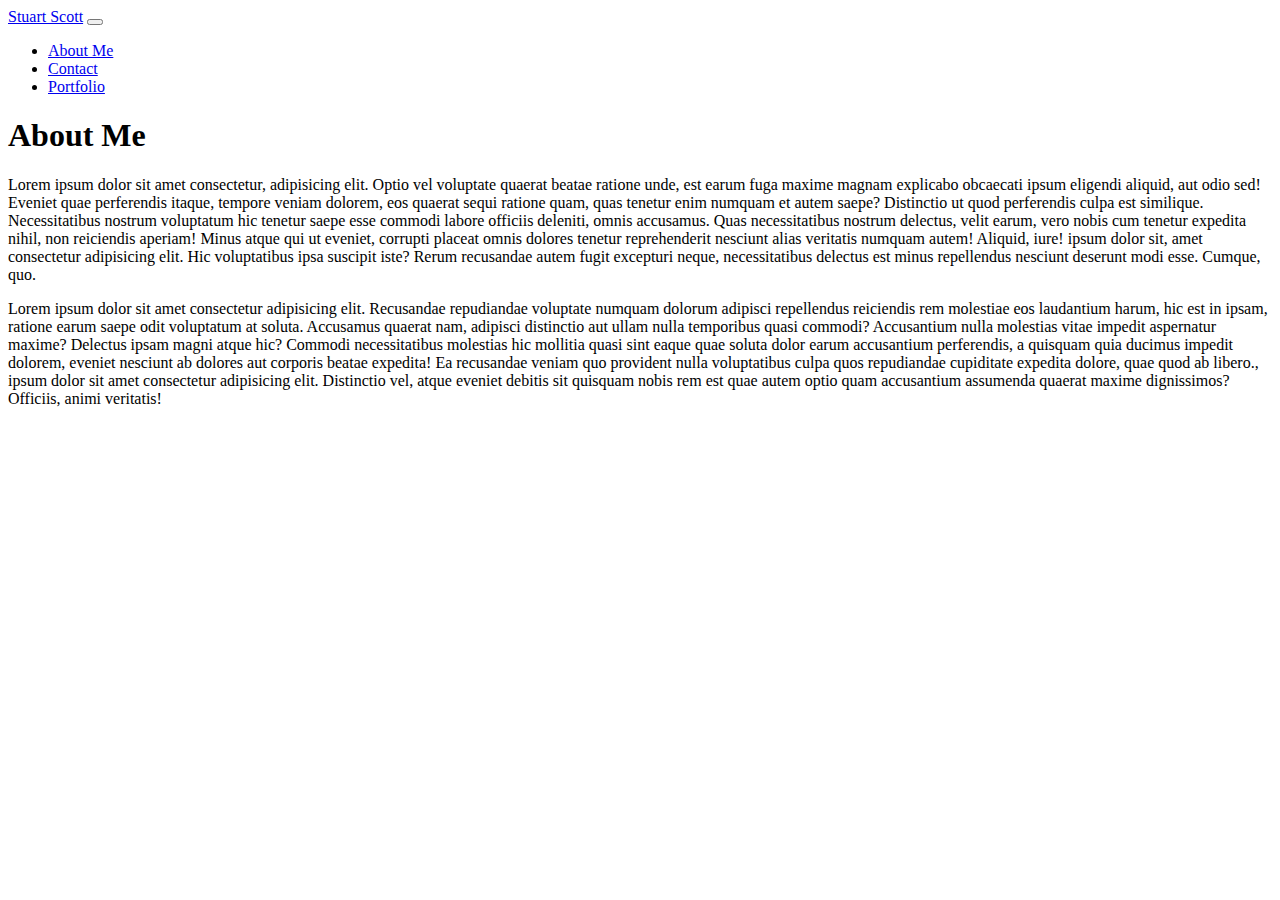
==== aboutme.html @ 73970126 "updated navbar on each page and added about me" ====
<!doctype html>
<html lang="en">

<head>
  <!-- Required meta tags -->
  <meta charset="utf-8">
  <meta name="viewport" content="width=device-width, initial-scale=1, shrink-to-fit=no">

  <!-- Bootstrap CSS -->
  <link rel="stylesheet" href="https://stackpath.bootstrapcdn.com/bootstrap/4.5.0/css/bootstrap.min.css"
    integrity="sha384-9aIt2nRpC12Uk9gS9baDl411NQApFmC26EwAOH8WgZl5MYYxFfc+NcPb1dKGj7Sk" crossorigin="anonymous">

  <title>My Portfolio</title>
</head>
<!-- Navbar goes here -->
<nav class="navbar navbar-expand-lg navbar-light bg-light">
  <a class="navbar-brand" href="index.html">Stuart Scott</a>
  <button class="navbar-toggler" type="button" data-toggle="collapse" data-target="#navbarSupportedContent"
    aria-controls="navbarSupportedContent" aria-expanded="false" aria-label="Toggle navigation">
    <span class="navbar-toggler-icon"></span>
  </button>

  <div class="collapse navbar-collapse" id="navbarSupportedContent">
    <ul class="navbar-nav mr-auto">
       <li class="nav-item">
        <a class="nav-link" href="aboutme.html">About Me</a>
      </li>
      <li class="nav-item active">
        <a class="nav-link" href="contact.html">Contact</a>
      </li>
      <li class="nav-item">
        <a class="nav-link" href="portfolio.html">Portfolio</a>
      </li>
     
      <!-- <li class="nav-item">
        <a class="nav-link disabled" href="#" tabindex="-1" aria-disabled="true">Disabled</a>
      </li> -->
    </ul>
    <!-- <form class="form-inline my-2 my-lg-0">
      <input class="form-control mr-sm-2" type="search" placeholder="Search" aria-label="Search">
      <button class="btn btn-outline-success my-2 my-sm-0" type="submit">Search</button>
    </form> -->
  </div>
</nav> <!-- Navbar content -->
<body>
  <!-- Container goes here -->
  <!-- need a row and a column here followed by a picture -->
  <h1>About Me</h1>
  <p>Lorem ipsum dolor sit amet consectetur, adipisicing elit. Optio vel voluptate quaerat beatae ratione unde, est
    earum fuga maxime magnam explicabo obcaecati ipsum eligendi aliquid, aut odio sed! Eveniet quae perferendis itaque,
    tempore veniam dolorem, eos quaerat sequi ratione quam, quas tenetur enim numquam et autem saepe? Distinctio ut quod
    perferendis culpa est similique. Necessitatibus nostrum voluptatum hic tenetur saepe esse commodi labore officiis
    deleniti, omnis accusamus. Quas necessitatibus nostrum delectus, velit earum, vero nobis cum tenetur expedita nihil,
    non reiciendis aperiam! Minus atque qui ut eveniet, corrupti placeat omnis dolores tenetur reprehenderit nesciunt
    alias veritatis numquam autem! Aliquid, iure! ipsum dolor sit, amet consectetur adipisicing elit. Hic voluptatibus
    ipsa suscipit iste? Rerum recusandae
    autem fugit excepturi neque, necessitatibus delectus est minus repellendus nesciunt deserunt modi esse. Cumque, quo.
  </p>
  <p>Lorem ipsum dolor sit amet consectetur adipisicing elit. Recusandae repudiandae voluptate numquam dolorum adipisci
    repellendus reiciendis rem molestiae eos laudantium harum, hic est in ipsam, ratione earum saepe odit voluptatum at
    soluta. Accusamus quaerat nam, adipisci distinctio aut ullam nulla temporibus quasi commodi? Accusantium nulla
    molestias vitae impedit aspernatur maxime? Delectus ipsam magni atque hic? Commodi necessitatibus molestias hic
    mollitia quasi sint eaque quae soluta dolor earum accusantium perferendis, a quisquam quia ducimus impedit dolorem,
    eveniet nesciunt ab dolores aut corporis beatae expedita! Ea recusandae veniam quo provident nulla voluptatibus
    culpa quos repudiandae cupiditate expedita dolore, quae quod ab libero., ipsum dolor sit amet consectetur
    adipisicing elit. Distinctio vel, atque eveniet debitis sit quisquam nobis
    rem est quae autem optio quam accusantium assumenda quaerat maxime dignissimos? Officiis, animi veritatis!</p>

  <!-- Optional JavaScript -->
  <!-- jQuery first, then Popper.js, then Bootstrap JS -->
  <script src="https://code.jquery.com/jquery-3.5.1.slim.min.js"
    integrity="sha384-DfXdz2htPH0lsSSs5nCTpuj/zy4C+OGpamoFVy38MVBnE+IbbVYUew+OrCXaRkfj" crossorigin="anonymous">
  </script>
  <script src="https://cdn.jsdelivr.net/npm/popper.js@1.16.0/dist/umd/popper.min.js"
    integrity="sha384-Q6E9RHvbIyZFJoft+2mJbHaEWldlvI9IOYy5n3zV9zzTtmI3UksdQRVvoxMfooAo" crossorigin="anonymous">
  </script>
  <script src="https://stackpath.bootstrapcdn.com/bootstrap/4.5.0/js/bootstrap.min.js"
    integrity="sha384-OgVRvuATP1z7JjHLkuOU7Xw704+h835Lr+6QL9UvYjZE3Ipu6Tp75j7Bh/kR0JKI" crossorigin="anonymous">
  </script>
</body>



</html>
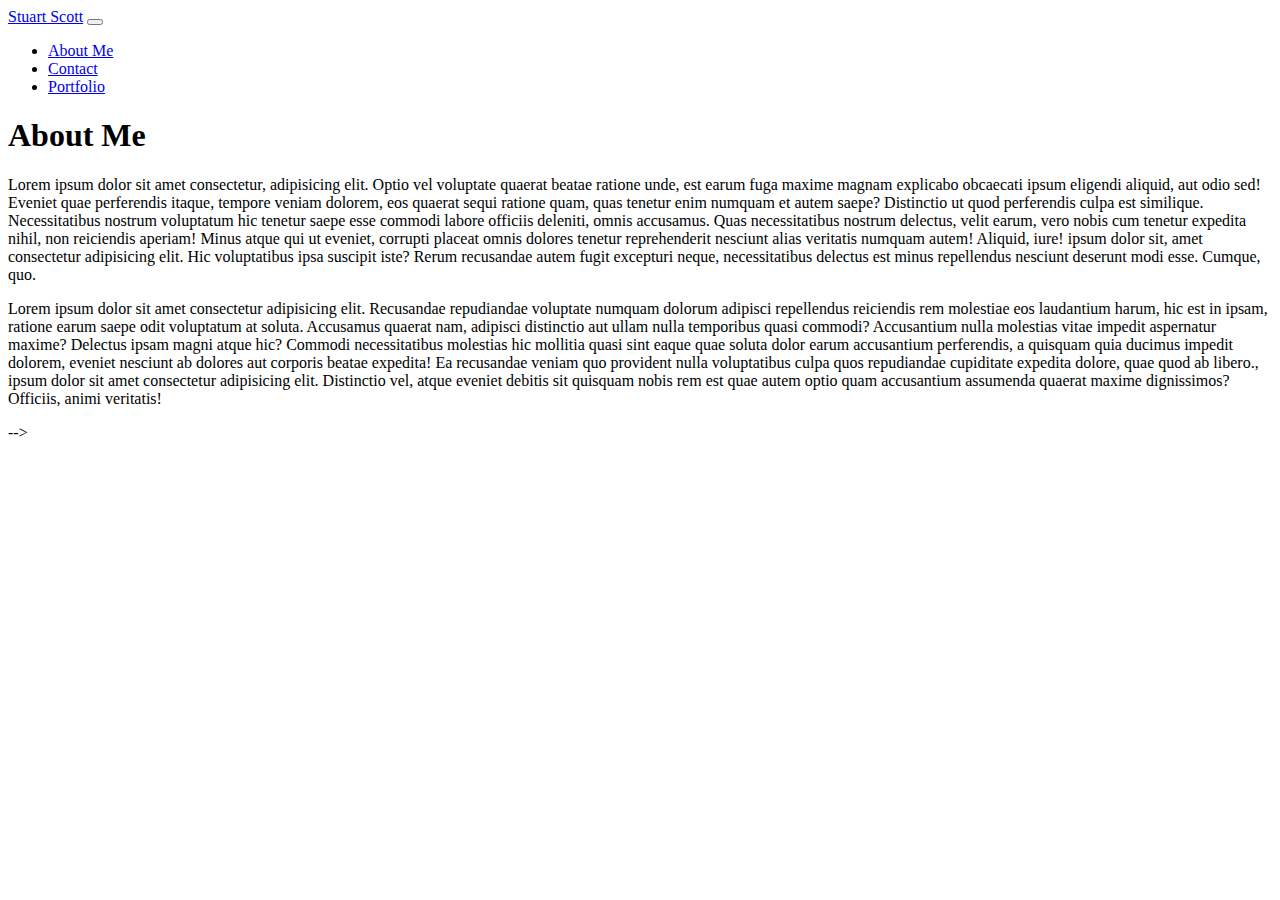
==== commit c053f18b: "contact page started and index navbar adjusted" ====
--- a/aboutme.html
+++ b/aboutme.html
@@ -42,42 +42,42 @@
     </form> -->
   </div>
 </nav> <!-- Navbar content -->
-<body>
-  <!-- Container goes here -->
-  <!-- need a row and a column here followed by a picture -->
-  <h1>About Me</h1>
-  <p>Lorem ipsum dolor sit amet consectetur, adipisicing elit. Optio vel voluptate quaerat beatae ratione unde, est
-    earum fuga maxime magnam explicabo obcaecati ipsum eligendi aliquid, aut odio sed! Eveniet quae perferendis itaque,
-    tempore veniam dolorem, eos quaerat sequi ratione quam, quas tenetur enim numquam et autem saepe? Distinctio ut quod
-    perferendis culpa est similique. Necessitatibus nostrum voluptatum hic tenetur saepe esse commodi labore officiis
-    deleniti, omnis accusamus. Quas necessitatibus nostrum delectus, velit earum, vero nobis cum tenetur expedita nihil,
-    non reiciendis aperiam! Minus atque qui ut eveniet, corrupti placeat omnis dolores tenetur reprehenderit nesciunt
-    alias veritatis numquam autem! Aliquid, iure! ipsum dolor sit, amet consectetur adipisicing elit. Hic voluptatibus
-    ipsa suscipit iste? Rerum recusandae
-    autem fugit excepturi neque, necessitatibus delectus est minus repellendus nesciunt deserunt modi esse. Cumque, quo.
-  </p>
-  <p>Lorem ipsum dolor sit amet consectetur adipisicing elit. Recusandae repudiandae voluptate numquam dolorum adipisci
-    repellendus reiciendis rem molestiae eos laudantium harum, hic est in ipsam, ratione earum saepe odit voluptatum at
-    soluta. Accusamus quaerat nam, adipisci distinctio aut ullam nulla temporibus quasi commodi? Accusantium nulla
-    molestias vitae impedit aspernatur maxime? Delectus ipsam magni atque hic? Commodi necessitatibus molestias hic
-    mollitia quasi sint eaque quae soluta dolor earum accusantium perferendis, a quisquam quia ducimus impedit dolorem,
-    eveniet nesciunt ab dolores aut corporis beatae expedita! Ea recusandae veniam quo provident nulla voluptatibus
-    culpa quos repudiandae cupiditate expedita dolore, quae quod ab libero., ipsum dolor sit amet consectetur
-    adipisicing elit. Distinctio vel, atque eveniet debitis sit quisquam nobis
-    rem est quae autem optio quam accusantium assumenda quaerat maxime dignissimos? Officiis, animi veritatis!</p>
-
-  <!-- Optional JavaScript -->
-  <!-- jQuery first, then Popper.js, then Bootstrap JS -->
-  <script src="https://code.jquery.com/jquery-3.5.1.slim.min.js"
-    integrity="sha384-DfXdz2htPH0lsSSs5nCTpuj/zy4C+OGpamoFVy38MVBnE+IbbVYUew+OrCXaRkfj" crossorigin="anonymous">
-  </script>
-  <script src="https://cdn.jsdelivr.net/npm/popper.js@1.16.0/dist/umd/popper.min.js"
-    integrity="sha384-Q6E9RHvbIyZFJoft+2mJbHaEWldlvI9IOYy5n3zV9zzTtmI3UksdQRVvoxMfooAo" crossorigin="anonymous">
-  </script>
-  <script src="https://stackpath.bootstrapcdn.com/bootstrap/4.5.0/js/bootstrap.min.js"
-    integrity="sha384-OgVRvuATP1z7JjHLkuOU7Xw704+h835Lr+6QL9UvYjZE3Ipu6Tp75j7Bh/kR0JKI" crossorigin="anonymous">
-  </script>
-</body>
+<!-- <body>
+    <!-- Container goes here -->
+    <!-- need a row and a column here followed by a picture -->
+    <h1>About Me</h1>
+    <p>Lorem ipsum dolor sit amet consectetur, adipisicing elit. Optio vel voluptate quaerat beatae ratione unde, est
+      earum fuga maxime magnam explicabo obcaecati ipsum eligendi aliquid, aut odio sed! Eveniet quae perferendis itaque,
+      tempore veniam dolorem, eos quaerat sequi ratione quam, quas tenetur enim numquam et autem saepe? Distinctio ut quod
+      perferendis culpa est similique. Necessitatibus nostrum voluptatum hic tenetur saepe esse commodi labore officiis
+      deleniti, omnis accusamus. Quas necessitatibus nostrum delectus, velit earum, vero nobis cum tenetur expedita nihil,
+      non reiciendis aperiam! Minus atque qui ut eveniet, corrupti placeat omnis dolores tenetur reprehenderit nesciunt
+      alias veritatis numquam autem! Aliquid, iure! ipsum dolor sit, amet consectetur adipisicing elit. Hic voluptatibus
+      ipsa suscipit iste? Rerum recusandae
+      autem fugit excepturi neque, necessitatibus delectus est minus repellendus nesciunt deserunt modi esse. Cumque, quo.
+    </p>
+    <p>Lorem ipsum dolor sit amet consectetur adipisicing elit. Recusandae repudiandae voluptate numquam dolorum adipisci
+      repellendus reiciendis rem molestiae eos laudantium harum, hic est in ipsam, ratione earum saepe odit voluptatum at
+      soluta. Accusamus quaerat nam, adipisci distinctio aut ullam nulla temporibus quasi commodi? Accusantium nulla
+      molestias vitae impedit aspernatur maxime? Delectus ipsam magni atque hic? Commodi necessitatibus molestias hic
+      mollitia quasi sint eaque quae soluta dolor earum accusantium perferendis, a quisquam quia ducimus impedit dolorem,
+      eveniet nesciunt ab dolores aut corporis beatae expedita! Ea recusandae veniam quo provident nulla voluptatibus
+      culpa quos repudiandae cupiditate expedita dolore, quae quod ab libero., ipsum dolor sit amet consectetur
+      adipisicing elit. Distinctio vel, atque eveniet debitis sit quisquam nobis
+      rem est quae autem optio quam accusantium assumenda quaerat maxime dignissimos? Officiis, animi veritatis!</p>
+  
+    <!-- Optional JavaScript -->
+    <!-- jQuery first, then Popper.js, then Bootstrap JS -->
+    <script src="https://code.jquery.com/jquery-3.5.1.slim.min.js"
+      integrity="sha384-DfXdz2htPH0lsSSs5nCTpuj/zy4C+OGpamoFVy38MVBnE+IbbVYUew+OrCXaRkfj" crossorigin="anonymous">
+    </script>
+    <script src="https://cdn.jsdelivr.net/npm/popper.js@1.16.0/dist/umd/popper.min.js"
+      integrity="sha384-Q6E9RHvbIyZFJoft+2mJbHaEWldlvI9IOYy5n3zV9zzTtmI3UksdQRVvoxMfooAo" crossorigin="anonymous">
+    </script>
+    <script src="https://stackpath.bootstrapcdn.com/bootstrap/4.5.0/js/bootstrap.min.js"
+      integrity="sha384-OgVRvuATP1z7JjHLkuOU7Xw704+h835Lr+6QL9UvYjZE3Ipu6Tp75j7Bh/kR0JKI" crossorigin="anonymous">
+    </script>
+  </body> -->
 
 
 
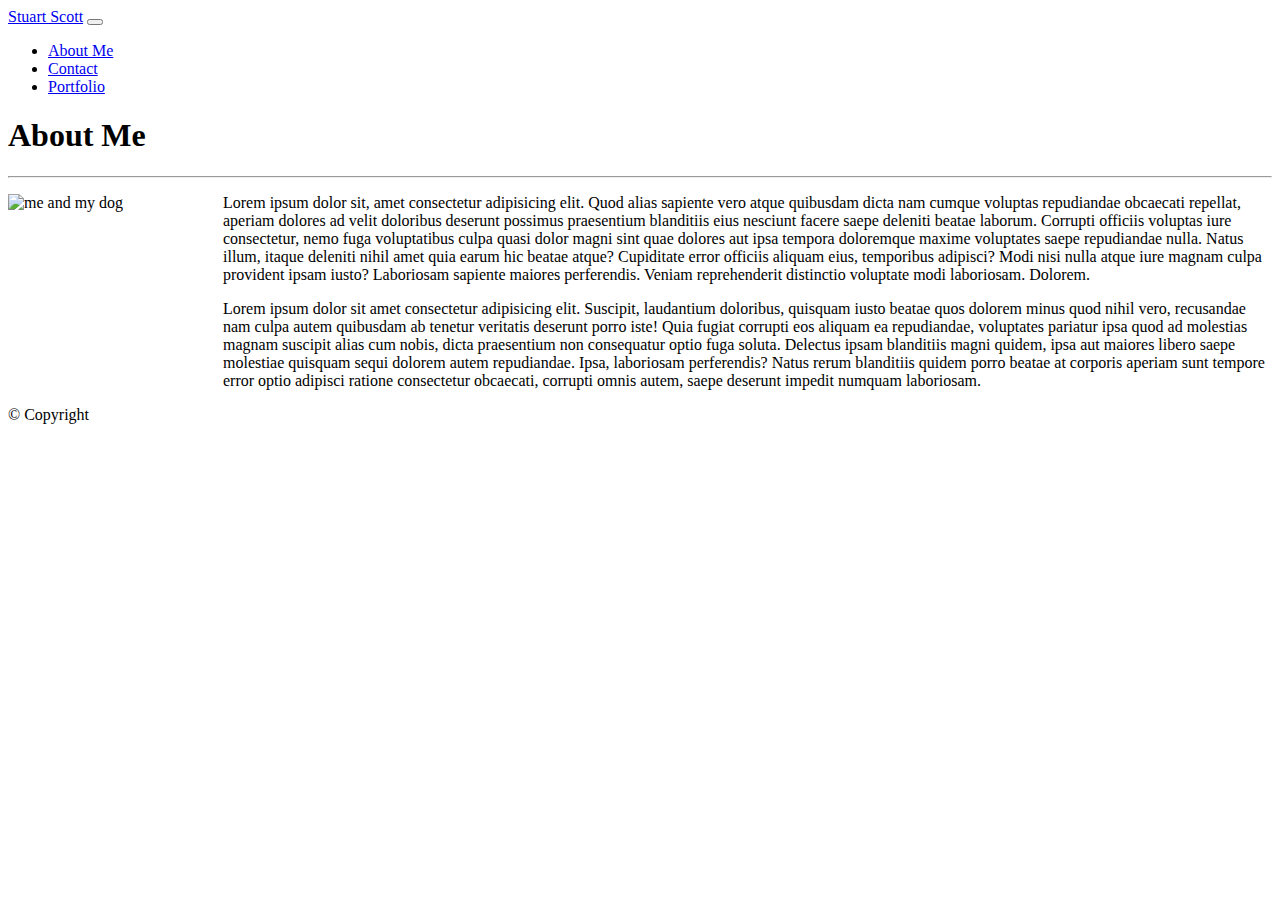
==== commit 2cc35b5b: "cleaned each page and started work on portfolio" ====
--- a/aboutme.html
+++ b/aboutme.html
@@ -5,80 +5,97 @@
   <!-- Required meta tags -->
   <meta charset="utf-8">
   <meta name="viewport" content="width=device-width, initial-scale=1, shrink-to-fit=no">
-
+  <!-- title goes here -->
+  <title>My Portfolio</title>
   <!-- Bootstrap CSS -->
   <link rel="stylesheet" href="https://stackpath.bootstrapcdn.com/bootstrap/4.5.0/css/bootstrap.min.css"
     integrity="sha384-9aIt2nRpC12Uk9gS9baDl411NQApFmC26EwAOH8WgZl5MYYxFfc+NcPb1dKGj7Sk" crossorigin="anonymous">
-
-  <title>My Portfolio</title>
+  <!-- custom stylsheet-->
+  <link rel="stylesheet" href="./assets/css/style.css">
 </head>
 <!-- Navbar goes here -->
-<nav class="navbar navbar-expand-lg navbar-light bg-light">
-  <a class="navbar-brand" href="index.html">Stuart Scott</a>
-  <button class="navbar-toggler" type="button" data-toggle="collapse" data-target="#navbarSupportedContent"
-    aria-controls="navbarSupportedContent" aria-expanded="false" aria-label="Toggle navigation">
-    <span class="navbar-toggler-icon"></span>
-  </button>
-
-  <div class="collapse navbar-collapse" id="navbarSupportedContent">
-    <ul class="navbar-nav mr-auto">
-       <li class="nav-item">
-        <a class="nav-link" href="aboutme.html">About Me</a>
-      </li>
-      <li class="nav-item active">
-        <a class="nav-link" href="contact.html">Contact</a>
-      </li>
-      <li class="nav-item">
-        <a class="nav-link" href="portfolio.html">Portfolio</a>
-      </li>
-     
-      <!-- <li class="nav-item">
-        <a class="nav-link disabled" href="#" tabindex="-1" aria-disabled="true">Disabled</a>
-      </li> -->
-    </ul>
-    <!-- <form class="form-inline my-2 my-lg-0">
-      <input class="form-control mr-sm-2" type="search" placeholder="Search" aria-label="Search">
-      <button class="btn btn-outline-success my-2 my-sm-0" type="submit">Search</button>
-    </form> -->
-  </div>
-</nav> <!-- Navbar content -->
-<!-- <body>
-    <!-- Container goes here -->
-    <!-- need a row and a column here followed by a picture -->
-    <h1>About Me</h1>
-    <p>Lorem ipsum dolor sit amet consectetur, adipisicing elit. Optio vel voluptate quaerat beatae ratione unde, est
-      earum fuga maxime magnam explicabo obcaecati ipsum eligendi aliquid, aut odio sed! Eveniet quae perferendis itaque,
-      tempore veniam dolorem, eos quaerat sequi ratione quam, quas tenetur enim numquam et autem saepe? Distinctio ut quod
-      perferendis culpa est similique. Necessitatibus nostrum voluptatum hic tenetur saepe esse commodi labore officiis
-      deleniti, omnis accusamus. Quas necessitatibus nostrum delectus, velit earum, vero nobis cum tenetur expedita nihil,
-      non reiciendis aperiam! Minus atque qui ut eveniet, corrupti placeat omnis dolores tenetur reprehenderit nesciunt
-      alias veritatis numquam autem! Aliquid, iure! ipsum dolor sit, amet consectetur adipisicing elit. Hic voluptatibus
-      ipsa suscipit iste? Rerum recusandae
-      autem fugit excepturi neque, necessitatibus delectus est minus repellendus nesciunt deserunt modi esse. Cumque, quo.
-    </p>
-    <p>Lorem ipsum dolor sit amet consectetur adipisicing elit. Recusandae repudiandae voluptate numquam dolorum adipisci
-      repellendus reiciendis rem molestiae eos laudantium harum, hic est in ipsam, ratione earum saepe odit voluptatum at
-      soluta. Accusamus quaerat nam, adipisci distinctio aut ullam nulla temporibus quasi commodi? Accusantium nulla
-      molestias vitae impedit aspernatur maxime? Delectus ipsam magni atque hic? Commodi necessitatibus molestias hic
-      mollitia quasi sint eaque quae soluta dolor earum accusantium perferendis, a quisquam quia ducimus impedit dolorem,
-      eveniet nesciunt ab dolores aut corporis beatae expedita! Ea recusandae veniam quo provident nulla voluptatibus
-      culpa quos repudiandae cupiditate expedita dolore, quae quod ab libero., ipsum dolor sit amet consectetur
-      adipisicing elit. Distinctio vel, atque eveniet debitis sit quisquam nobis
-      rem est quae autem optio quam accusantium assumenda quaerat maxime dignissimos? Officiis, animi veritatis!</p>
-  
-    <!-- Optional JavaScript -->
-    <!-- jQuery first, then Popper.js, then Bootstrap JS -->
-    <script src="https://code.jquery.com/jquery-3.5.1.slim.min.js"
-      integrity="sha384-DfXdz2htPH0lsSSs5nCTpuj/zy4C+OGpamoFVy38MVBnE+IbbVYUew+OrCXaRkfj" crossorigin="anonymous">
-    </script>
-    <script src="https://cdn.jsdelivr.net/npm/popper.js@1.16.0/dist/umd/popper.min.js"
-      integrity="sha384-Q6E9RHvbIyZFJoft+2mJbHaEWldlvI9IOYy5n3zV9zzTtmI3UksdQRVvoxMfooAo" crossorigin="anonymous">
-    </script>
-    <script src="https://stackpath.bootstrapcdn.com/bootstrap/4.5.0/js/bootstrap.min.js"
-      integrity="sha384-OgVRvuATP1z7JjHLkuOU7Xw704+h835Lr+6QL9UvYjZE3Ipu6Tp75j7Bh/kR0JKI" crossorigin="anonymous">
-    </script>
-  </body> -->
 
 
+<body>
+  <!-- Navbar here needs to be functional on all pages-->
+  <nav class="navbar navbar-light bg-dark">
+    <a class="navbar-brand" href="index.html">Stuart Scott</a>
+    <button class="navbar-toggler" type="button" data-toggle="collapse" data-target="#navbarToggleExternalContent"
+      aria-controls="navbarToggleExternalContent" aria-expanded="false" aria-label="Toggle navigation">
+      <span class="navbar-toggler-icon"></span>
+    </button>
+    <div class="collapse navbar-collapse" id="navbarToggleExternalContent">
+      <ul class="navbar-nav mr-auto">
+        <li class="nav-item">
+          <a class="nav-link" href="index.html">About Me</a>
+        </li>
+        <li class="nav-item">
+          <a class="nav-link" href="contact.html">Contact</a>
+        </li>
+        <li class="nav-item">
+          <a class="nav-link" href="portfolio.html">Portfolio</a>
+        </li>
+      </ul>
+    </div>
+  </nav>
+  <!-- Container goes here -->
+  <!-- need rows and columns insert a picture w/ content wrapped -->
+  <div class="container">
+    <div class="row">
+      <div class="col-sm-12"></div>
+      <div class="jumbotron jumbotron-fluid">
+        <h1 class="display-4">About Me</h1>
+        <hr class="m-4" />
+        <div class="row">
+          <div class="col-sm-12">
+            <img id="about-pic" src="http://www.fillmurray.com/200/200" alt="me and my dog">
+            <p>Lorem ipsum dolor sit, amet consectetur adipisicing elit. Quod alias sapiente vero atque
+              quibusdam
+              dicta nam cumque voluptas repudiandae obcaecati repellat, aperiam dolores ad velit doloribus deserunt
+              possimus
+              praesentium blanditiis eius nesciunt facere saepe deleniti beatae laborum. Corrupti officiis voluptas iure
+              consectetur, nemo fuga voluptatibus culpa quasi dolor magni sint quae dolores aut ipsa tempora doloremque
+              maxime
+              voluptates saepe repudiandae nulla. Natus illum, itaque deleniti nihil amet quia earum hic beatae atque?
+              Cupiditate error officiis aliquam eius, temporibus adipisci? Modi nisi nulla atque iure magnam culpa
+              provident
+              ipsam iusto? Laboriosam sapiente maiores perferendis. Veniam reprehenderit distinctio voluptate modi
+              laboriosam.
+              Dolorem.
+            </p>
+            <p>Lorem ipsum dolor sit amet consectetur adipisicing elit. Suscipit, laudantium doloribus, quisquam iusto
+              beatae quos dolorem minus quod nihil vero, recusandae nam culpa autem quibusdam ab tenetur veritatis
+              deserunt
+              porro iste! Quia fugiat corrupti eos aliquam ea repudiandae, voluptates pariatur ipsa quod ad molestias
+              magnam
+              suscipit alias cum nobis, dicta praesentium non consequatur optio fuga soluta. Delectus ipsam blanditiis
+              magni
+              quidem, ipsa aut maiores libero saepe molestiae quisquam sequi dolorem autem repudiandae. Ipsa, laboriosam
+              perferendis? Natus rerum blanditiis quidem porro beatae at corporis aperiam sunt tempore error optio
+              adipisci
+              ratione consectetur obcaecati, corrupti omnis autem, saepe deserunt impedit numquam laboriosam.</p>
+          </div>
+        </div>
+      </div>
+    </div>
+  </div>
+
+  <!-- Optional JavaScript -->
+  <!-- jQuery first, then Popper.js, then Bootstrap JS -->
+  <script src="https://code.jquery.com/jquery-3.5.1.slim.min.js"
+    integrity="sha384-DfXdz2htPH0lsSSs5nCTpuj/zy4C+OGpamoFVy38MVBnE+IbbVYUew+OrCXaRkfj" crossorigin="anonymous">
+  </script>
+  <script src="https://cdn.jsdelivr.net/npm/popper.js@1.16.0/dist/umd/popper.min.js"
+    integrity="sha384-Q6E9RHvbIyZFJoft+2mJbHaEWldlvI9IOYy5n3zV9zzTtmI3UksdQRVvoxMfooAo" crossorigin="anonymous">
+  </script>
+  <script src="https://stackpath.bootstrapcdn.com/bootstrap/4.5.0/js/bootstrap.min.js"
+    integrity="sha384-OgVRvuATP1z7JjHLkuOU7Xw704+h835Lr+6QL9UvYjZE3Ipu6Tp75j7Bh/kR0JKI" crossorigin="anonymous">
+  </script>
+</body>
+<!-- add a footer -->
+<footer class="footer">
+  <p id="copyright"> &copy; Copyright</p>
+
+</footer>
 
 </html>--- a/assets/css/style.css
+++ b/assets/css/style.css
@@ -0,0 +1,16 @@
+body {
+    background-c: ;
+}
+/* change body to background image
+body {
+    background-size: 100% 100%;
+    background-repeat: no-repeat;
+} */
+
+#about-pic {
+    float: left;
+    width: 200px;
+    height: 200px;
+    margin-bottom: 5px;
+    margin-right: 15px;
+}